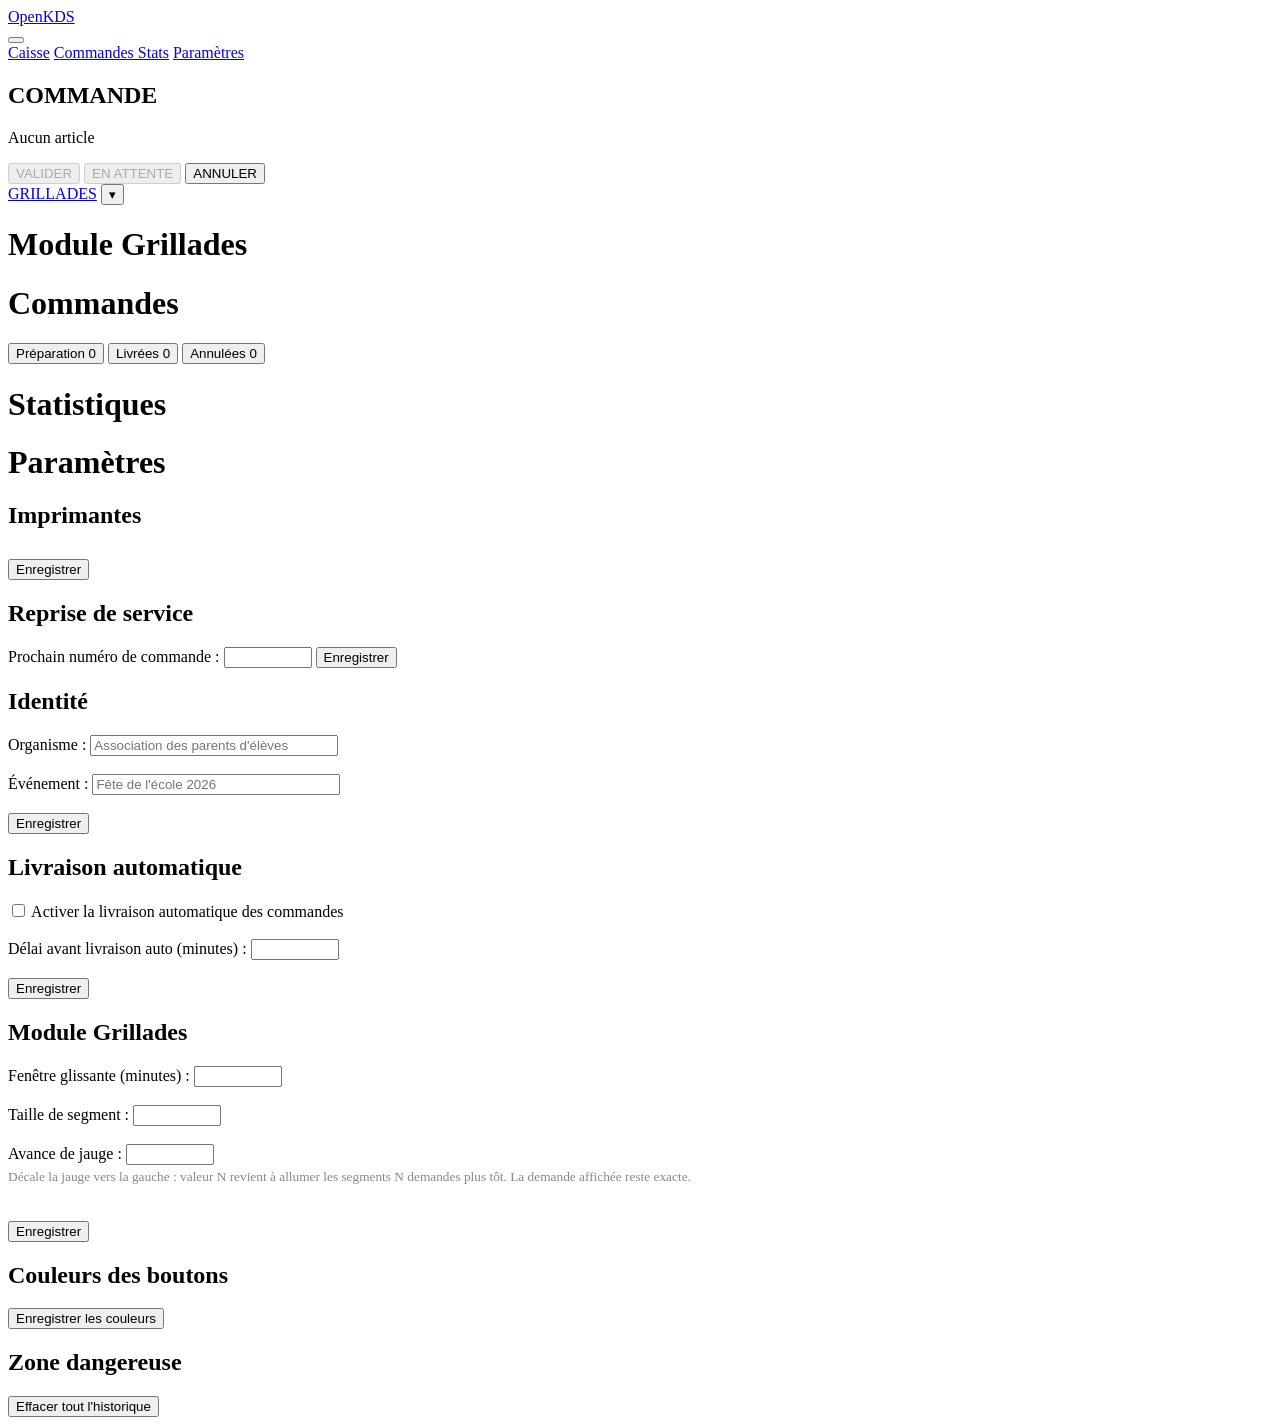
==== openkds/frontend/index.html @ 0540af08 "fix(ux): tablet burger, cashier nav entry, grill widget glue + accordion 1. Burger menu invisible on" ====
<!DOCTYPE html>
<html lang="fr">
<head>
  <meta charset="UTF-8">
  <meta name="viewport" content="width=device-width, initial-scale=1.0, user-scalable=no">
  <title>OpenKDS</title>
  <link rel="icon" type="image/svg+xml" href="/static/favicon.svg">
  <link rel="icon" type="image/png" sizes="96x96" href="/static/favicon-96x96.png">
  <link rel="icon" type="image/x-icon" href="/static/favicon.ico">
  <link rel="apple-touch-icon" href="/static/apple-touch-icon.png">
  <link rel="manifest" href="/static/site.webmanifest">
  <meta name="theme-color" content="#1a1a2e">
  <link rel="stylesheet" href="/static/style.css">
</head>
<body>

<!-- ═══════════════════════════════ GLOBAL NAVBAR ════════════════════════════ -->
<nav class="navbar" id="navbar">
  <div class="navbar-left">
    <span id="ws-indicator" class="ws-dot disconnected" title="WebSocket"></span>
    <a href="/" class="navbar-brand" data-link>OpenKDS</a>
    <span id="event-name" class="event-name"></span>
  </div>
  <button id="nav-burger" class="nav-burger" aria-label="Menu" onclick="toggleMenu()">
    <span></span><span></span><span></span>
  </button>
  <div class="navbar-right" id="navbar-right">
    <a href="/" class="nav-btn" data-link>Caisse</a>
    <a href="/orders" class="nav-btn" data-link>
      Commandes <span id="cmd-nav-badge" class="nav-badge" style="display:none">0</span>
    </a>
    <a href="/stats" class="nav-btn" data-link>Stats</a>
    <a href="/settings" class="nav-btn" data-link>Paramètres</a>
  </div>
</nav>

<!-- Saved draft banner — only visible when a draft exists in localStorage -->
<div id="draft-banner" class="draft-banner" style="display:none">
  <span><strong>1 commande en attente</strong> <span id="draft-banner-summary"></span></span>
  <div>
    <button class="btn-resume" onclick="resumeDraft()">Reprendre</button>
    <button class="btn-discard" onclick="discardDraft()">Supprimer</button>
  </div>
</div>

<!-- ═══════════════════════════════ CASHIER (/) ═══════════════════════════════ -->
<div id="screen-cashier" class="screen active">
  <div class="main-layout">

    <!-- Menu buttons -->
    <div class="menu-panel" id="menu-panel">
      <!-- Populated by JS -->
    </div>

    <!-- Order summary + actions + grill widget -->
    <div class="right-panel">
      <div class="order-summary">
        <h2 class="summary-title">COMMANDE</h2>
        <div id="order-lines" class="order-lines">
          <p class="empty-msg">Aucun article</p>
        </div>
        <div class="summary-sep"></div>
      </div>

      <div class="action-buttons">
        <button id="btn-validate" class="btn-validate" onclick="submitOrder()" disabled>
          VALIDER
        </button>
        <button id="btn-hold" class="btn-hold" onclick="holdOrder()" disabled>
          EN ATTENTE
        </button>
        <button class="btn-cancel" onclick="confirmCancel()">
          ANNULER
        </button>
      </div>

      <div class="grill-widget" id="grill-widget">
        <div class="grill-widget-header">
          <a href="/grill" class="grill-widget-title" data-link>GRILLADES</a>
          <button class="grill-widget-toggle" aria-label="Replier / déplier"
                  aria-expanded="true" onclick="toggleGrillWidget()">
            <span class="chevron">▾</span>
          </button>
        </div>
        <div id="grill-widget-content">
          <!-- Populated by JS -->
        </div>
      </div>
    </div>

  </div>
</div>

<!-- ═══════════════════════════════ GRILL (/grill) ═══════════════════════════ -->
<div id="screen-grill" class="screen">
  <div class="screen-header">
    <h1>Module Grillades</h1>
  </div>
  <div id="grill-content" class="grill-full">
    <!-- Populated by JS -->
  </div>
</div>

<!-- ═══════════════════════════════ ORDERS (/orders) ═════════════════════════ -->
<div id="screen-orders" class="screen">
  <div class="screen-header">
    <h1>Commandes</h1>
  </div>
  <div class="cmd-tabs">
    <button class="cmd-tab active" data-tab="en_preparation" onclick="showCommandesTab('en_preparation')">
      Préparation <span id="cmd-tab-en_preparation-count" class="tab-badge">0</span>
    </button>
    <button class="cmd-tab" data-tab="livre" onclick="showCommandesTab('livre')">
      Livrées <span id="cmd-tab-livre-count" class="tab-badge">0</span>
    </button>
    <button class="cmd-tab" data-tab="annule" onclick="showCommandesTab('annule')">
      Annulées <span id="cmd-tab-annule-count" class="tab-badge">0</span>
    </button>
  </div>
  <div id="commandes-list" class="commandes-list">
    <!-- Populated by JS -->
  </div>
</div>

<!-- ═══════════════════════════════ STATS (/stats) ═══════════════════════════ -->
<div id="screen-stats" class="screen">
  <div class="screen-header">
    <h1>Statistiques</h1>
  </div>
  <div id="stats-content" class="stats-content">
    <!-- Populated by JS -->
  </div>
</div>

<!-- ═══════════════════════════════ SETTINGS (/settings) ════════════════════ -->
<div id="screen-settings" class="screen">
  <div class="screen-header">
    <h1>Paramètres</h1>
  </div>
  <div id="settings-content" class="settings-content">

    <!-- Printers -->
    <section class="settings-section">
      <h2>Imprimantes</h2>
      <div id="printer-settings-list" class="printer-status-grid">
        <!-- Populated by JS from /api/printers -->
      </div>
      <button onclick="savePrinterDevices()" class="btn-save" style="margin-top:10px">Enregistrer</button>
    </section>

    <!-- Reprise -->
    <section class="settings-section">
      <h2>Reprise de service</h2>
      <label>
        Prochain numéro de commande :
        <input type="number" id="input-next-order" min="1" class="input-field" style="width:80px">
      </label>
      <button onclick="saveNextOrder()" class="btn-save">Enregistrer</button>
    </section>

    <!-- Identité -->
    <section class="settings-section">
      <h2>Identité</h2>
      <label>
        Organisme :
        <input type="text" id="input-org-name" class="input-field" style="width:240px" placeholder="Association des parents d'élèves">
      </label>
      <br><br>
      <label>
        Événement :
        <input type="text" id="input-event-name" class="input-field" style="width:240px" placeholder="Fête de l'école 2026">
      </label>
      <br><br>
      <button onclick="saveIdentity()" class="btn-save">Enregistrer</button>
    </section>

    <!-- Auto-delivery -->
    <section class="settings-section">
      <h2>Livraison automatique</h2>
      <label class="checkbox-label">
        <input type="checkbox" id="input-auto-delivery-enabled">
        Activer la livraison automatique des commandes
      </label>
      <br><br>
      <label>
        Délai avant livraison auto (minutes) :
        <input type="number" id="input-auto-delivery-minutes" min="0.5" step="0.5" class="input-field" style="width:80px">
      </label>
      <br><br>
      <button onclick="saveAutoDelivery()" class="btn-save">Enregistrer</button>
    </section>

    <!-- Grill params -->
    <section class="settings-section">
      <h2>Module Grillades</h2>
      <label>
        Fenêtre glissante (minutes) :
        <input type="number" id="input-grill-window" min="1" max="120" class="input-field" style="width:80px">
      </label>
      <br><br>
      <label>
        Taille de segment :
        <input type="number" id="input-grill-segment" min="1" max="24" class="input-field" style="width:80px">
      </label>
      <br><br>
      <label>
        Avance de jauge :
        <input type="number" id="input-grill-threshold" min="0" max="50" class="input-field" style="width:80px">
        <small style="display:block;color:#888;margin-top:4px">
          Décale la jauge vers la gauche : valeur N revient à allumer les segments N demandes plus tôt.
          La demande affichée reste exacte.
        </small>
      </label>
      <br><br>
      <button onclick="saveGrillParams()" class="btn-save">Enregistrer</button>
    </section>

    <!-- Button colors -->
    <section class="settings-section">
      <h2>Couleurs des boutons</h2>
      <div id="color-pickers" class="color-pickers">
        <!-- Populated by JS -->
      </div>
      <button onclick="saveColors()" class="btn-save">Enregistrer les couleurs</button>
    </section>

    <!-- Reset -->
    <section class="settings-section settings-danger">
      <h2>Zone dangereuse</h2>
      <div id="warning-service" class="warning-banner" style="display:none">
        ⚠️ Modification en cours de service
      </div>
      <button onclick="confirmReset()" class="btn-reset">Effacer tout l'historique</button>
    </section>

  </div>
</div>

<!-- ════════════════════════════ MODALS ════════════════════════════════════ -->
<div id="modal-overlay" class="modal-overlay" style="display:none">

  <div id="modal-cancel" class="modal" style="display:none">
    <p>Effacer la commande en cours ?</p>
    <div class="modal-actions">
      <button onclick="cancelOrder()" class="btn-danger">Effacer</button>
      <button onclick="closeModal()" class="btn-secondary">Non</button>
    </div>
  </div>

  <div id="modal-cancel-order" class="modal" style="display:none">
    <p>Annuler la commande <strong id="modal-cancel-order-number">#000</strong> ?</p>
    <p style="color:#888;font-size:.9rem">L'annulation est irréversible.</p>
    <div class="modal-actions">
      <button id="modal-cancel-order-confirm" class="btn-danger">Confirmer l'annulation</button>
      <button onclick="closeModal()" class="btn-secondary">Non</button>
    </div>
  </div>

  <div id="modal-reset1" class="modal" style="display:none">
    <p>Effacer tout l'historique et remettre le compteur à 1 ?</p>
    <div class="modal-actions">
      <button onclick="confirmReset2()" class="btn-danger">Confirmer</button>
      <button onclick="closeModal()" class="btn-secondary">Annuler</button>
    </div>
  </div>

  <div id="modal-reset2" class="modal" style="display:none">
    <p><strong>Dernière confirmation.</strong><br>Cette action est irréversible.</p>
    <div class="modal-actions">
      <button onclick="doReset()" class="btn-danger">Tout effacer</button>
      <button onclick="closeModal()" class="btn-secondary">Annuler</button>
    </div>
  </div>

</div>

<!-- Mobile menu backdrop -->
<div id="menu-backdrop" class="menu-backdrop" style="display:none" onclick="toggleMenu()"></div>

<!-- ═══════════════════════════ TOAST ══════════════════════════════════════ -->
<div id="toast" class="toast" style="display:none"></div>

<script src="/static/app.js"></script>
</body>
</html>
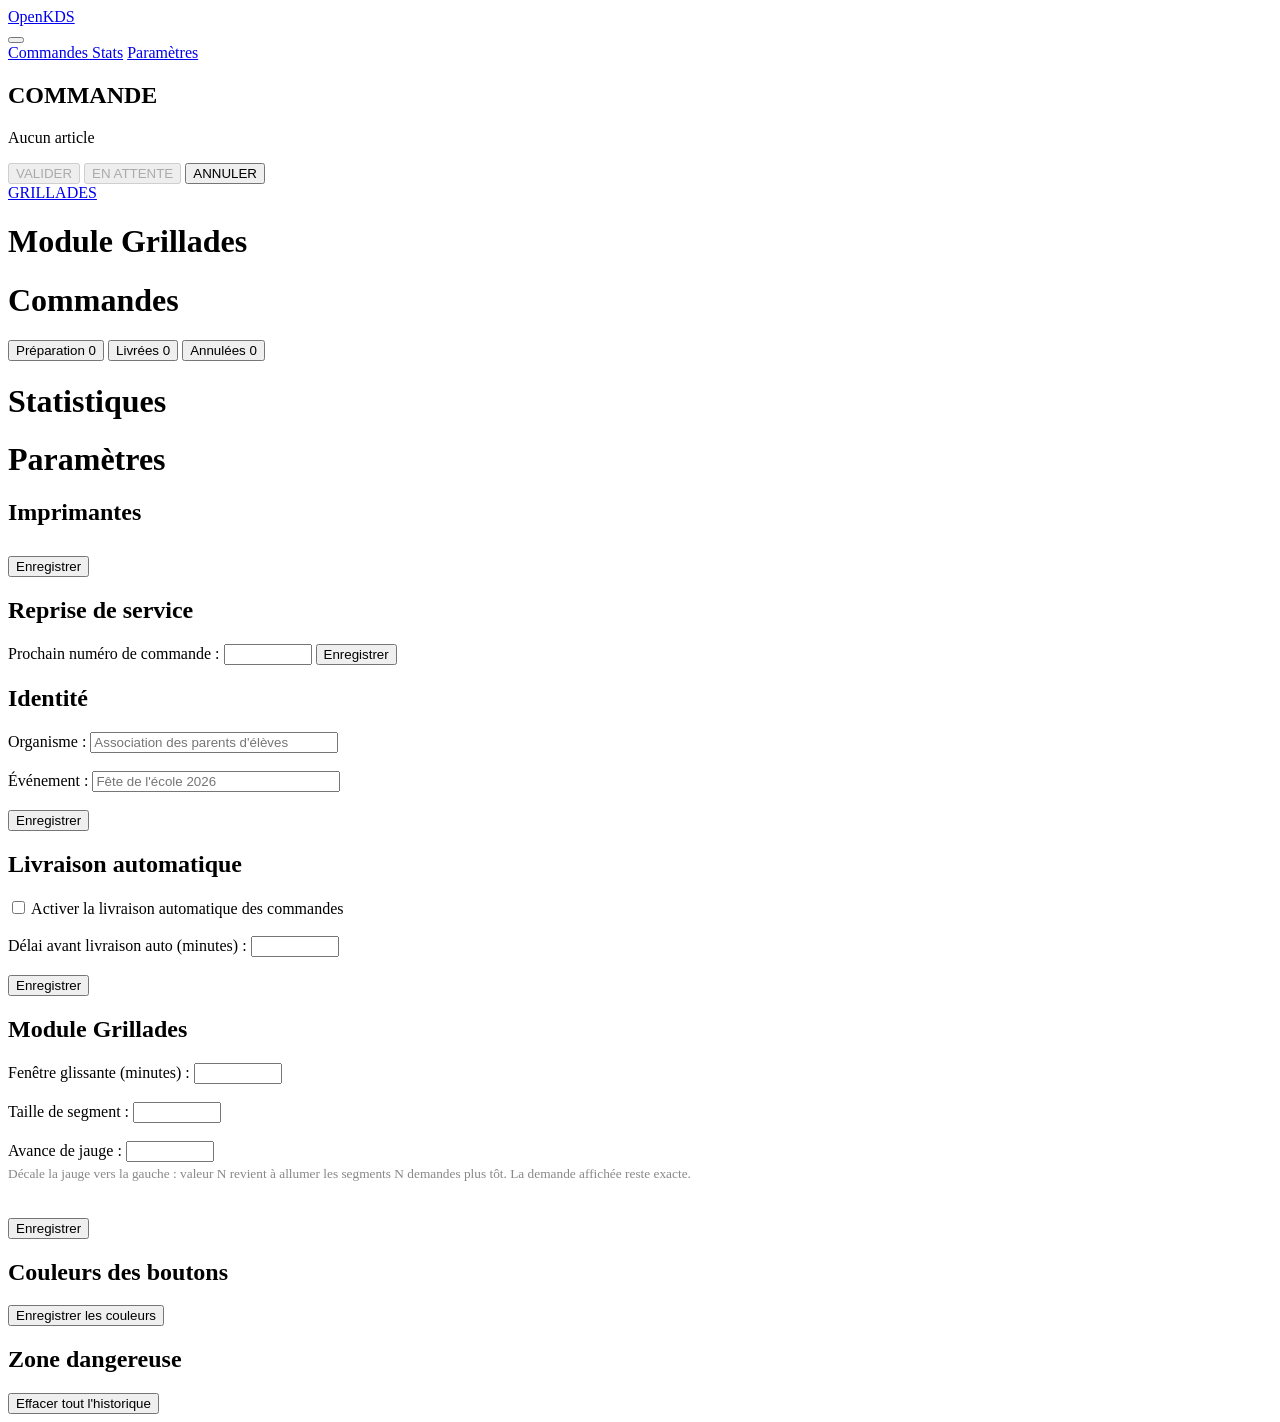
==== commit e9cc3bc0: "Merge pull request #18 from gbwebdev/feat/routing-and-ux feat(ux): path-based nav, progress bar TZ f" ====
--- a/openkds/frontend/index.html
+++ b/openkds/frontend/index.html
@@ -25,7 +25,6 @@
     <span></span><span></span><span></span>
   </button>
   <div class="navbar-right" id="navbar-right">
-    <a href="/" class="nav-btn" data-link>Caisse</a>
     <a href="/orders" class="nav-btn" data-link>
       Commandes <span id="cmd-nav-badge" class="nav-badge" style="display:none">0</span>
     </a>
@@ -74,18 +73,12 @@
         </button>
       </div>
 
-      <div class="grill-widget" id="grill-widget">
-        <div class="grill-widget-header">
-          <a href="/grill" class="grill-widget-title" data-link>GRILLADES</a>
-          <button class="grill-widget-toggle" aria-label="Replier / déplier"
-                  aria-expanded="true" onclick="toggleGrillWidget()">
-            <span class="chevron">▾</span>
-          </button>
-        </div>
+      <a href="/grill" class="grill-widget" id="grill-widget" data-link>
+        <div class="grill-widget-title">GRILLADES</div>
         <div id="grill-widget-content">
           <!-- Populated by JS -->
         </div>
-      </div>
+      </a>
     </div>
 
   </div>
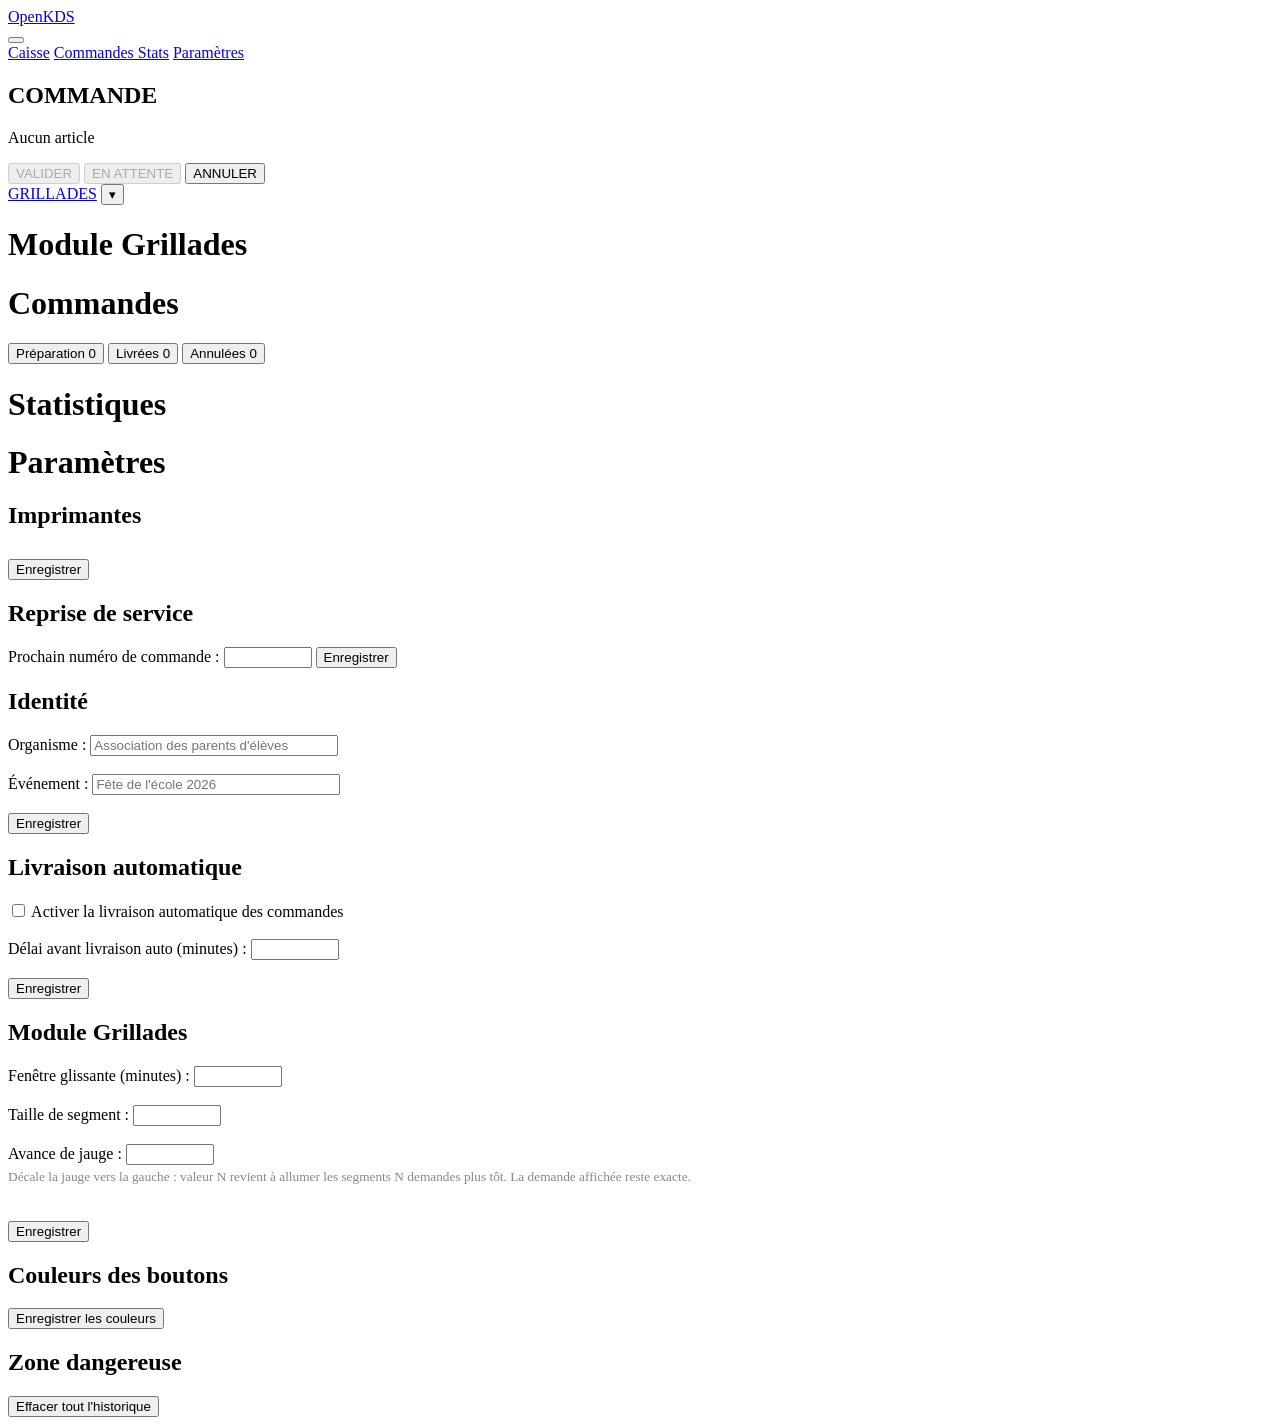
==== commit d0bbc01b: "Merge pull request #23 from gbwebdev/fix/burger-cashier-link-grill-accordion fix(ux): tablet burger," ====
--- a/openkds/frontend/index.html
+++ b/openkds/frontend/index.html
@@ -25,6 +25,7 @@
     <span></span><span></span><span></span>
   </button>
   <div class="navbar-right" id="navbar-right">
+    <a href="/" class="nav-btn" data-link>Caisse</a>
     <a href="/orders" class="nav-btn" data-link>
       Commandes <span id="cmd-nav-badge" class="nav-badge" style="display:none">0</span>
     </a>
@@ -73,12 +74,18 @@
         </button>
       </div>
 
-      <a href="/grill" class="grill-widget" id="grill-widget" data-link>
-        <div class="grill-widget-title">GRILLADES</div>
+      <div class="grill-widget" id="grill-widget">
+        <div class="grill-widget-header">
+          <a href="/grill" class="grill-widget-title" data-link>GRILLADES</a>
+          <button class="grill-widget-toggle" aria-label="Replier / déplier"
+                  aria-expanded="true" onclick="toggleGrillWidget()">
+            <span class="chevron">▾</span>
+          </button>
+        </div>
         <div id="grill-widget-content">
           <!-- Populated by JS -->
         </div>
-      </a>
+      </div>
     </div>
 
   </div>
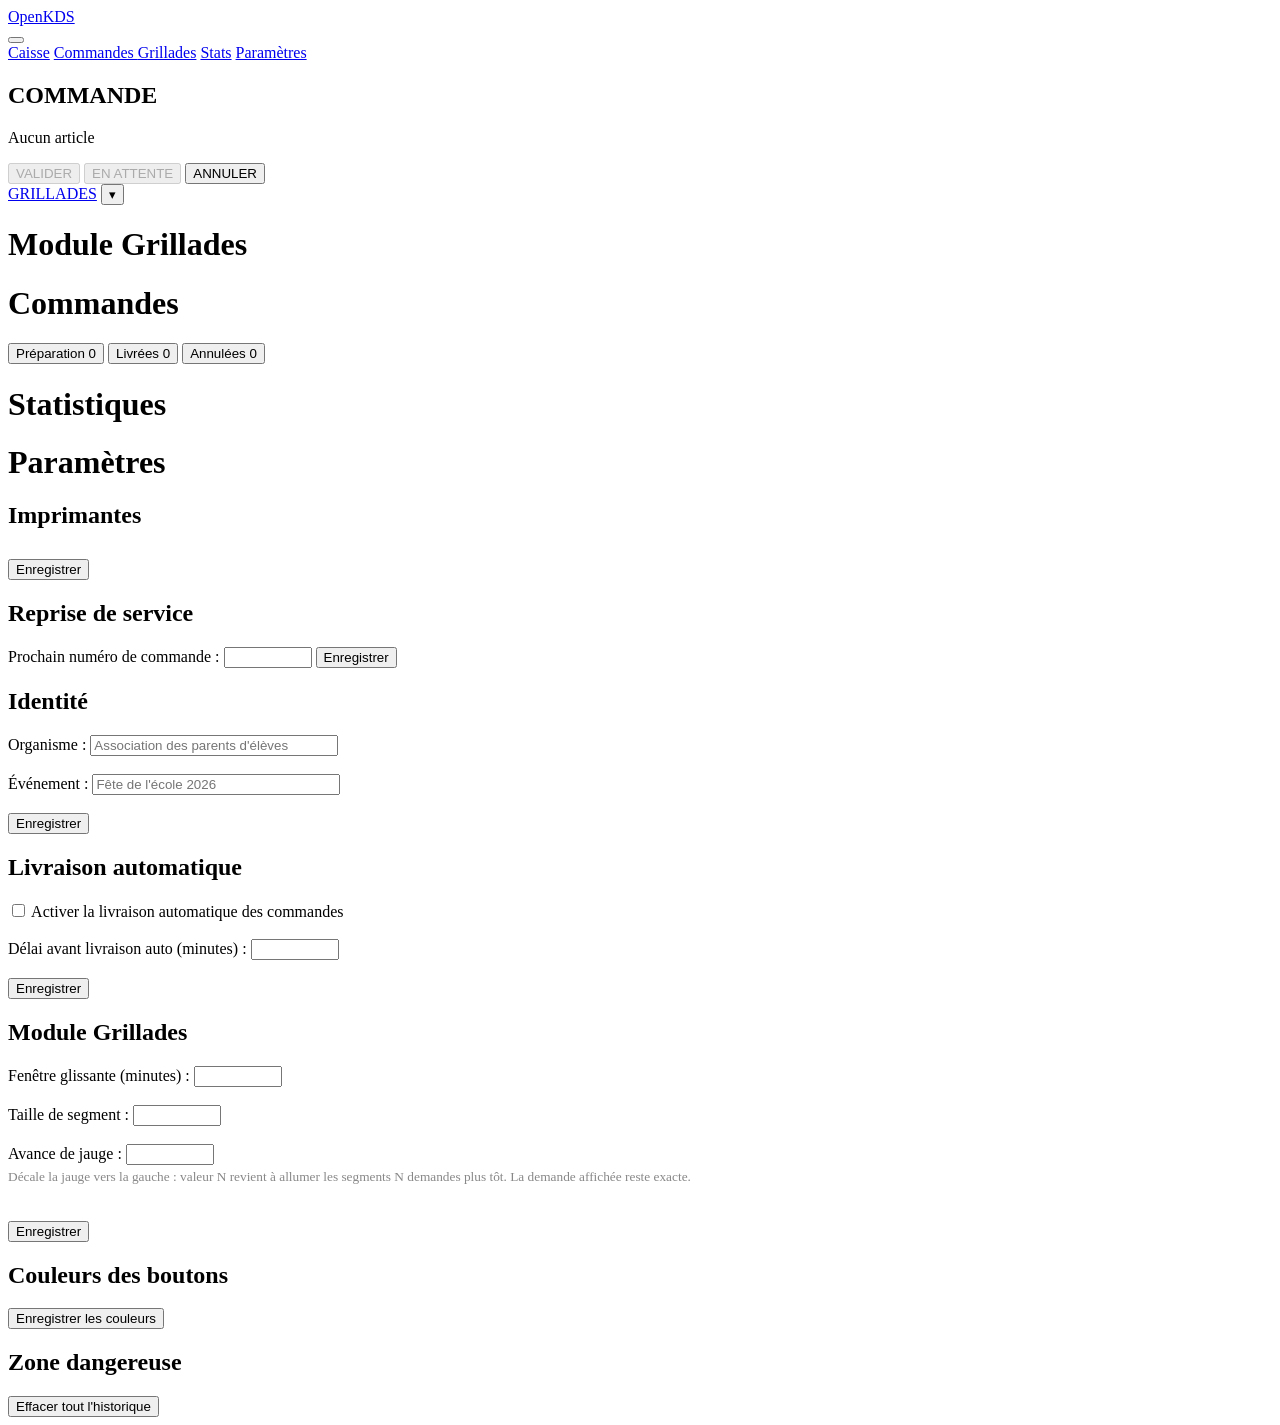
==== commit a1e4ac52: "feat(nav): add Grillades entry to the navbar The /grill page was reachable only via the widget tile " ====
--- a/openkds/frontend/index.html
+++ b/openkds/frontend/index.html
@@ -29,6 +29,7 @@
     <a href="/orders" class="nav-btn" data-link>
       Commandes <span id="cmd-nav-badge" class="nav-badge" style="display:none">0</span>
     </a>
+    <a href="/grill" class="nav-btn" data-link>Grillades</a>
     <a href="/stats" class="nav-btn" data-link>Stats</a>
     <a href="/settings" class="nav-btn" data-link>Paramètres</a>
   </div>
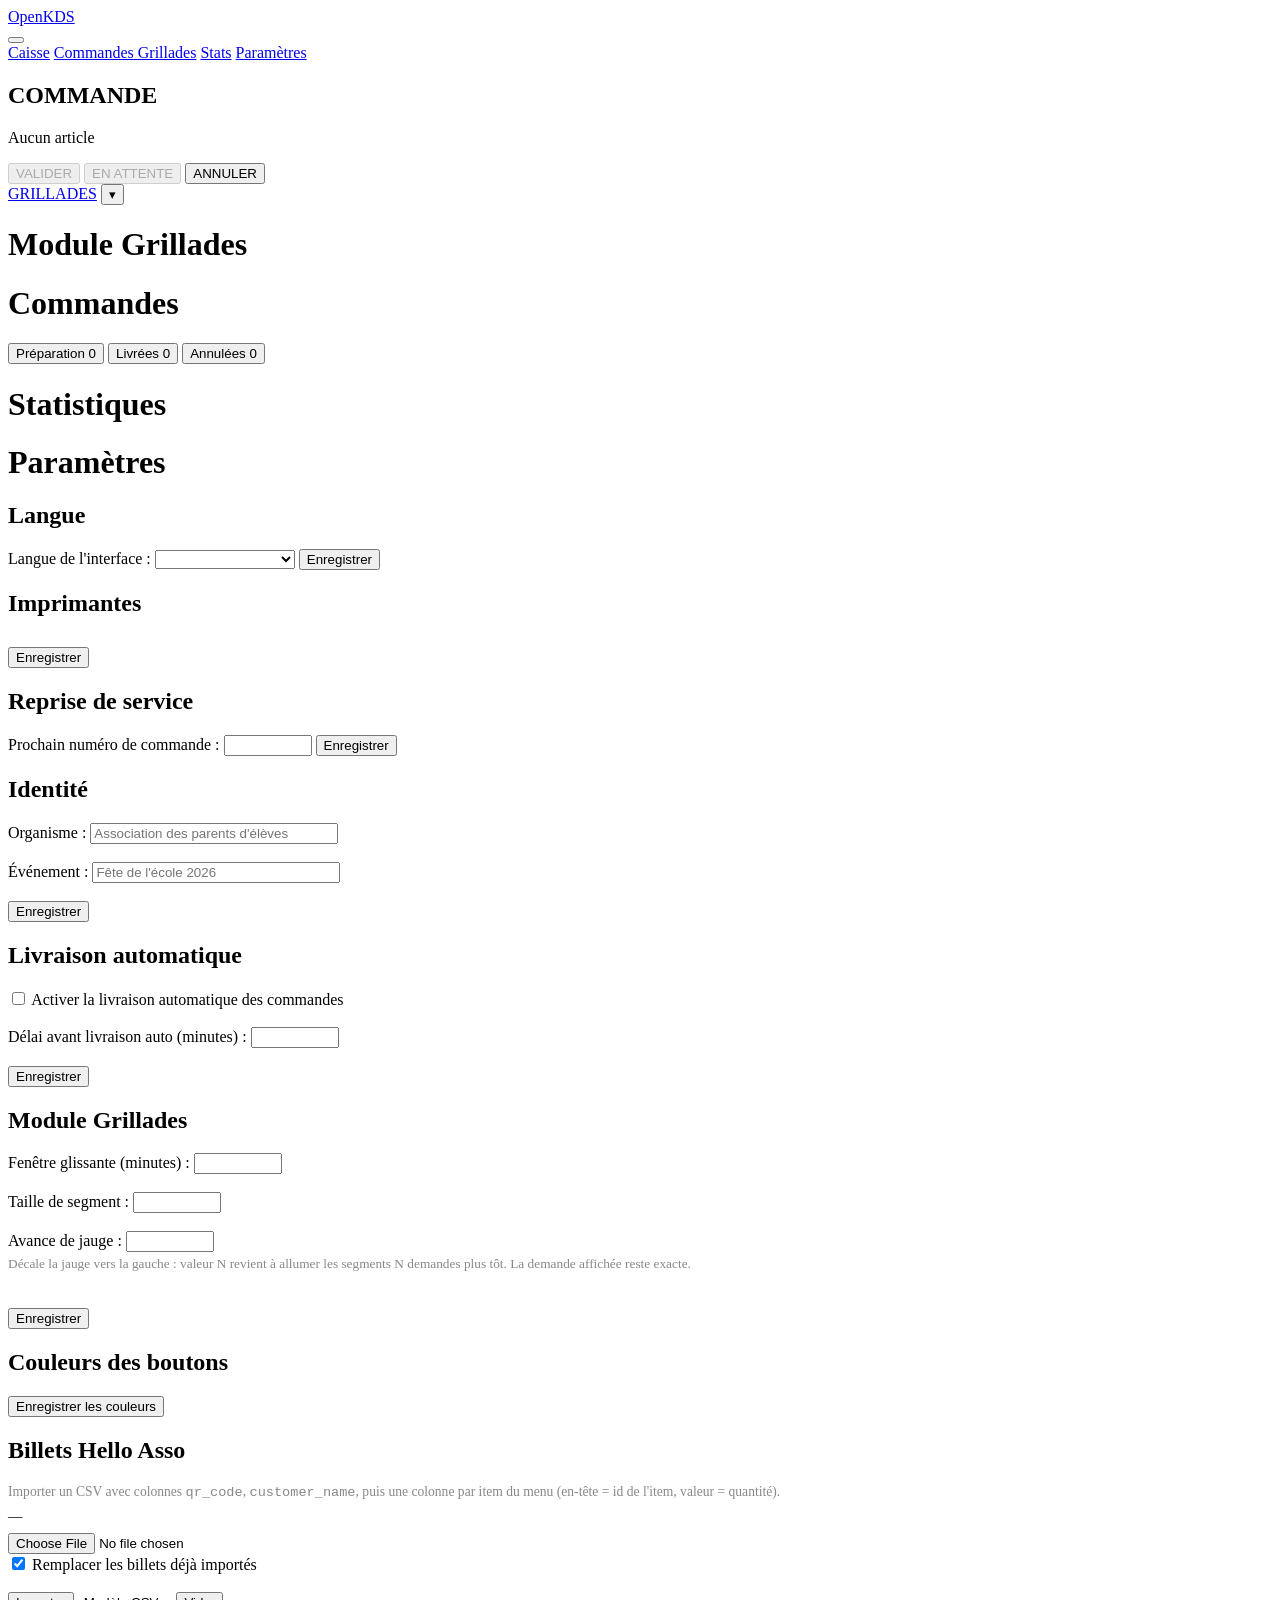
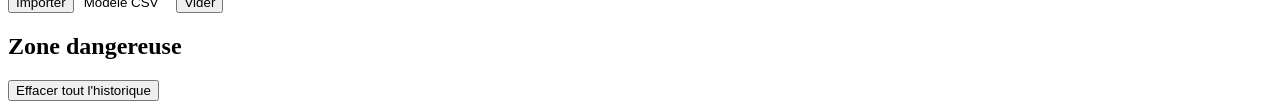
==== commit 89052966: "feat(helloasso): QR scan + CSV import for prepaid tickets Adds a complete flow for Hello Asso prepai" ====
--- a/openkds/frontend/index.html
+++ b/openkds/frontend/index.html
@@ -25,22 +25,22 @@
     <span></span><span></span><span></span>
   </button>
   <div class="navbar-right" id="navbar-right">
-    <a href="/" class="nav-btn" data-link>Caisse</a>
+    <a href="/" class="nav-btn" data-link data-i18n="nav.cashier">Caisse</a>
     <a href="/orders" class="nav-btn" data-link>
-      Commandes <span id="cmd-nav-badge" class="nav-badge" style="display:none">0</span>
+      <span data-i18n="nav.commandes">Commandes</span> <span id="cmd-nav-badge" class="nav-badge" style="display:none">0</span>
     </a>
-    <a href="/grill" class="nav-btn" data-link>Grillades</a>
-    <a href="/stats" class="nav-btn" data-link>Stats</a>
-    <a href="/settings" class="nav-btn" data-link>Paramètres</a>
+    <a href="/grill" class="nav-btn" data-link data-i18n="nav.grill">Grillades</a>
+    <a href="/stats" class="nav-btn" data-link data-i18n="nav.stats">Stats</a>
+    <a href="/settings" class="nav-btn" data-link data-i18n="nav.settings">Paramètres</a>
   </div>
 </nav>
 
 <!-- Saved draft banner — only visible when a draft exists in localStorage -->
 <div id="draft-banner" class="draft-banner" style="display:none">
-  <span><strong>1 commande en attente</strong> <span id="draft-banner-summary"></span></span>
+  <span><strong data-i18n="draft.title">1 commande en attente</strong> <span id="draft-banner-summary"></span></span>
   <div>
-    <button class="btn-resume" onclick="resumeDraft()">Reprendre</button>
-    <button class="btn-discard" onclick="discardDraft()">Supprimer</button>
+    <button class="btn-resume" data-i18n="draft.resume" onclick="resumeDraft()">Reprendre</button>
+    <button class="btn-discard" data-i18n="draft.discard" onclick="discardDraft()">Supprimer</button>
   </div>
 </div>
 
@@ -56,28 +56,37 @@
     <!-- Order summary + actions + grill widget -->
     <div class="right-panel">
       <div class="order-summary">
-        <h2 class="summary-title">COMMANDE</h2>
+        <h2 class="summary-title" data-i18n="order.summary_title">COMMANDE</h2>
         <div id="order-lines" class="order-lines">
-          <p class="empty-msg">Aucun article</p>
+          <p class="empty-msg" data-i18n="order.empty">Aucun article</p>
         </div>
         <div class="summary-sep"></div>
       </div>
 
+      <!-- Hello Asso ticket scanner — hidden when no tickets imported -->
+      <div id="scan-bar" class="scan-bar" style="display:none">
+        <button class="btn-scan" onclick="openScanner()">📷 Scanner un billet Hello Asso</button>
+        <div id="scan-active" class="scan-active" style="display:none">
+          <span>Billet scanné</span>
+          <button onclick="clearScannedTicket()" class="scan-clear" aria-label="Détacher">✕</button>
+        </div>
+      </div>
+
       <div class="action-buttons">
-        <button id="btn-validate" class="btn-validate" onclick="submitOrder()" disabled>
+        <button id="btn-validate" class="btn-validate" data-i18n="order.validate" onclick="submitOrder()" disabled>
           VALIDER
         </button>
-        <button id="btn-hold" class="btn-hold" onclick="holdOrder()" disabled>
+        <button id="btn-hold" class="btn-hold" data-i18n="order.hold" onclick="holdOrder()" disabled>
           EN ATTENTE
         </button>
-        <button class="btn-cancel" onclick="confirmCancel()">
+        <button class="btn-cancel" data-i18n="order.cancel" onclick="confirmCancel()">
           ANNULER
         </button>
       </div>
 
       <div class="grill-widget" id="grill-widget">
         <div class="grill-widget-header">
-          <a href="/grill" class="grill-widget-title" data-link>GRILLADES</a>
+          <a href="/grill" class="grill-widget-title" data-link data-i18n="grill.title">GRILLADES</a>
           <button class="grill-widget-toggle" aria-label="Replier / déplier"
                   aria-expanded="true" onclick="toggleGrillWidget()">
             <span class="chevron">▾</span>
@@ -95,7 +104,7 @@
 <!-- ═══════════════════════════════ GRILL (/grill) ═══════════════════════════ -->
 <div id="screen-grill" class="screen">
   <div class="screen-header">
-    <h1>Module Grillades</h1>
+    <h1 data-i18n="screen.grill">Module Grillades</h1>
   </div>
   <div id="grill-content" class="grill-full">
     <!-- Populated by JS -->
@@ -105,17 +114,20 @@
 <!-- ═══════════════════════════════ ORDERS (/orders) ═════════════════════════ -->
 <div id="screen-orders" class="screen">
   <div class="screen-header">
-    <h1>Commandes</h1>
+    <h1 data-i18n="screen.commandes">Commandes</h1>
   </div>
   <div class="cmd-tabs">
     <button class="cmd-tab active" data-tab="en_preparation" onclick="showCommandesTab('en_preparation')">
-      Préparation <span id="cmd-tab-en_preparation-count" class="tab-badge">0</span>
+      <span data-i18n="commandes.tab.en_preparation">Préparation</span>
+      <span id="cmd-tab-en_preparation-count" class="tab-badge">0</span>
     </button>
     <button class="cmd-tab" data-tab="livre" onclick="showCommandesTab('livre')">
-      Livrées <span id="cmd-tab-livre-count" class="tab-badge">0</span>
+      <span data-i18n="commandes.tab.livre">Livrées</span>
+      <span id="cmd-tab-livre-count" class="tab-badge">0</span>
     </button>
     <button class="cmd-tab" data-tab="annule" onclick="showCommandesTab('annule')">
-      Annulées <span id="cmd-tab-annule-count" class="tab-badge">0</span>
+      <span data-i18n="commandes.tab.annule">Annulées</span>
+      <span id="cmd-tab-annule-count" class="tab-badge">0</span>
     </button>
   </div>
   <div id="commandes-list" class="commandes-list">
@@ -126,7 +138,7 @@
 <!-- ═══════════════════════════════ STATS (/stats) ═══════════════════════════ -->
 <div id="screen-stats" class="screen">
   <div class="screen-header">
-    <h1>Statistiques</h1>
+    <h1 data-i18n="screen.stats">Statistiques</h1>
   </div>
   <div id="stats-content" class="stats-content">
     <!-- Populated by JS -->
@@ -136,102 +148,140 @@
 <!-- ═══════════════════════════════ SETTINGS (/settings) ════════════════════ -->
 <div id="screen-settings" class="screen">
   <div class="screen-header">
-    <h1>Paramètres</h1>
+    <h1 data-i18n="screen.settings">Paramètres</h1>
   </div>
   <div id="settings-content" class="settings-content">
 
+    <!-- Language -->
+    <section class="settings-section">
+      <h2 data-i18n="settings.language">Langue</h2>
+      <label>
+        <span data-i18n="settings.language_label">Langue de l'interface :</span>
+        <select id="input-ui-lang" class="input-field" style="width:140px">
+          <!-- Populated by JS -->
+        </select>
+      </label>
+      <button data-i18n="settings.save" onclick="saveLanguage()" class="btn-save">Enregistrer</button>
+    </section>
+
     <!-- Printers -->
     <section class="settings-section">
-      <h2>Imprimantes</h2>
+      <h2 data-i18n="settings.printers">Imprimantes</h2>
       <div id="printer-settings-list" class="printer-status-grid">
         <!-- Populated by JS from /api/printers -->
       </div>
-      <button onclick="savePrinterDevices()" class="btn-save" style="margin-top:10px">Enregistrer</button>
+      <button data-i18n="settings.save" onclick="savePrinterDevices()" class="btn-save" style="margin-top:10px">Enregistrer</button>
     </section>
 
     <!-- Reprise -->
     <section class="settings-section">
-      <h2>Reprise de service</h2>
-      <label>
-        Prochain numéro de commande :
+      <h2 data-i18n="settings.resume">Reprise de service</h2>
+      <label>
+        <span data-i18n="settings.next_order">Prochain numéro de commande :</span>
         <input type="number" id="input-next-order" min="1" class="input-field" style="width:80px">
       </label>
-      <button onclick="saveNextOrder()" class="btn-save">Enregistrer</button>
+      <button data-i18n="settings.save" onclick="saveNextOrder()" class="btn-save">Enregistrer</button>
     </section>
 
     <!-- Identité -->
     <section class="settings-section">
-      <h2>Identité</h2>
-      <label>
-        Organisme :
-        <input type="text" id="input-org-name" class="input-field" style="width:240px" placeholder="Association des parents d'élèves">
-      </label>
-      <br><br>
-      <label>
-        Événement :
-        <input type="text" id="input-event-name" class="input-field" style="width:240px" placeholder="Fête de l'école 2026">
-      </label>
-      <br><br>
-      <button onclick="saveIdentity()" class="btn-save">Enregistrer</button>
+      <h2 data-i18n="settings.identity">Identité</h2>
+      <label>
+        <span data-i18n="settings.org_name">Organisme :</span>
+        <input type="text" id="input-org-name" class="input-field" style="width:240px"
+               data-i18n-placeholder="settings.org_placeholder"
+               placeholder="Association des parents d'élèves">
+      </label>
+      <br><br>
+      <label>
+        <span data-i18n="settings.event_name">Événement :</span>
+        <input type="text" id="input-event-name" class="input-field" style="width:240px"
+               data-i18n-placeholder="settings.event_placeholder"
+               placeholder="Fête de l'école 2026">
+      </label>
+      <br><br>
+      <button data-i18n="settings.save" onclick="saveIdentity()" class="btn-save">Enregistrer</button>
     </section>
 
     <!-- Auto-delivery -->
     <section class="settings-section">
-      <h2>Livraison automatique</h2>
+      <h2 data-i18n="settings.auto_delivery">Livraison automatique</h2>
       <label class="checkbox-label">
         <input type="checkbox" id="input-auto-delivery-enabled">
-        Activer la livraison automatique des commandes
-      </label>
-      <br><br>
-      <label>
-        Délai avant livraison auto (minutes) :
+        <span data-i18n="settings.auto_delivery_enable">Activer la livraison automatique des commandes</span>
+      </label>
+      <br><br>
+      <label>
+        <span data-i18n="settings.auto_delivery_delay">Délai avant livraison auto (minutes) :</span>
         <input type="number" id="input-auto-delivery-minutes" min="0.5" step="0.5" class="input-field" style="width:80px">
       </label>
       <br><br>
-      <button onclick="saveAutoDelivery()" class="btn-save">Enregistrer</button>
+      <button data-i18n="settings.save" onclick="saveAutoDelivery()" class="btn-save">Enregistrer</button>
     </section>
 
     <!-- Grill params -->
     <section class="settings-section">
-      <h2>Module Grillades</h2>
-      <label>
-        Fenêtre glissante (minutes) :
+      <h2 data-i18n="settings.grill">Module Grillades</h2>
+      <label>
+        <span data-i18n="settings.grill_window">Fenêtre glissante (minutes) :</span>
         <input type="number" id="input-grill-window" min="1" max="120" class="input-field" style="width:80px">
       </label>
       <br><br>
       <label>
-        Taille de segment :
+        <span data-i18n="settings.grill_segment">Taille de segment :</span>
         <input type="number" id="input-grill-segment" min="1" max="24" class="input-field" style="width:80px">
       </label>
       <br><br>
       <label>
-        Avance de jauge :
+        <span data-i18n="settings.grill_threshold">Avance de jauge :</span>
         <input type="number" id="input-grill-threshold" min="0" max="50" class="input-field" style="width:80px">
-        <small style="display:block;color:#888;margin-top:4px">
+        <small data-i18n="settings.grill_threshold_help" style="display:block;color:#888;margin-top:4px">
           Décale la jauge vers la gauche : valeur N revient à allumer les segments N demandes plus tôt.
           La demande affichée reste exacte.
         </small>
       </label>
       <br><br>
-      <button onclick="saveGrillParams()" class="btn-save">Enregistrer</button>
+      <button data-i18n="settings.save" onclick="saveGrillParams()" class="btn-save">Enregistrer</button>
     </section>
 
     <!-- Button colors -->
     <section class="settings-section">
-      <h2>Couleurs des boutons</h2>
+      <h2 data-i18n="settings.colors">Couleurs des boutons</h2>
       <div id="color-pickers" class="color-pickers">
         <!-- Populated by JS -->
       </div>
-      <button onclick="saveColors()" class="btn-save">Enregistrer les couleurs</button>
+      <button data-i18n="settings.colors_save" onclick="saveColors()" class="btn-save">Enregistrer les couleurs</button>
+    </section>
+
+    <!-- Hello Asso prepaid tickets -->
+    <section class="settings-section">
+      <h2>Billets Hello Asso</h2>
+      <p style="color:#888;font-size:.85rem;margin-bottom:8px">
+        Importer un CSV avec colonnes <code>qr_code</code>, <code>customer_name</code>,
+        puis une colonne par item du menu (en-tête = id de l'item, valeur = quantité).
+      </p>
+      <div id="helloasso-summary" style="margin-bottom:8px;font-size:.9rem">—</div>
+      <label class="file-row">
+        <input type="file" id="input-helloasso-csv" accept=".csv,text/csv">
+      </label>
+      <br>
+      <label class="checkbox-label" style="margin-top:6px">
+        <input type="checkbox" id="input-helloasso-replace" checked>
+        Remplacer les billets déjà importés
+      </label>
+      <br><br>
+      <button onclick="importHelloasso()" class="btn-save">Importer</button>
+      <button onclick="downloadHelloassoTemplate()" class="btn-save" style="background:transparent;color:var(--text);border:1px solid var(--border)">Modèle CSV</button>
+      <button onclick="confirmClearHelloasso()" class="btn-reset" style="margin-left:8px">Vider</button>
     </section>
 
     <!-- Reset -->
     <section class="settings-section settings-danger">
-      <h2>Zone dangereuse</h2>
-      <div id="warning-service" class="warning-banner" style="display:none">
+      <h2 data-i18n="settings.danger">Zone dangereuse</h2>
+      <div id="warning-service" class="warning-banner" data-i18n="settings.warn_service" style="display:none">
         ⚠️ Modification en cours de service
       </div>
-      <button onclick="confirmReset()" class="btn-reset">Effacer tout l'historique</button>
+      <button data-i18n="settings.reset_all" onclick="confirmReset()" class="btn-reset">Effacer tout l'historique</button>
     </section>
 
   </div>
@@ -241,35 +291,75 @@
 <div id="modal-overlay" class="modal-overlay" style="display:none">
 
   <div id="modal-cancel" class="modal" style="display:none">
-    <p>Effacer la commande en cours ?</p>
-    <div class="modal-actions">
-      <button onclick="cancelOrder()" class="btn-danger">Effacer</button>
-      <button onclick="closeModal()" class="btn-secondary">Non</button>
+    <p data-i18n="modal.cancel_draft">Effacer la commande en cours ?</p>
+    <div class="modal-actions">
+      <button data-i18n="modal.cancel_draft_yes" onclick="cancelOrder()" class="btn-danger">Effacer</button>
+      <button data-i18n="modal.no" onclick="closeModal()" class="btn-secondary">Non</button>
     </div>
   </div>
 
   <div id="modal-cancel-order" class="modal" style="display:none">
-    <p>Annuler la commande <strong id="modal-cancel-order-number">#000</strong> ?</p>
-    <p style="color:#888;font-size:.9rem">L'annulation est irréversible.</p>
-    <div class="modal-actions">
-      <button id="modal-cancel-order-confirm" class="btn-danger">Confirmer l'annulation</button>
-      <button onclick="closeModal()" class="btn-secondary">Non</button>
+    <p id="modal-cancel-order-text">Annuler la commande <strong id="modal-cancel-order-number">#000</strong> ?</p>
+    <p style="color:#888;font-size:.9rem" data-i18n="modal.cancel_order_irreversible">L'annulation est irréversible.</p>
+    <div class="modal-actions">
+      <button id="modal-cancel-order-confirm" data-i18n="modal.cancel_order_confirm" class="btn-danger">Confirmer l'annulation</button>
+      <button data-i18n="modal.no" onclick="closeModal()" class="btn-secondary">Non</button>
+    </div>
+  </div>
+
+  <!-- QR scanner -->
+  <div id="modal-scanner" class="modal modal-wide" style="display:none">
+    <h2 style="margin:0 0 10px;font-size:1.1rem">Scanner un billet</h2>
+    <div id="scanner-stage">
+      <video id="scanner-video" playsinline muted autoplay
+             style="width:100%;border-radius:8px;background:#000;max-height:50vh"></video>
+      <p id="scanner-status" style="color:#888;font-size:.85rem;margin-top:6px">
+        Pointez la caméra sur le QR code.
+      </p>
+    </div>
+    <div id="scanner-manual" style="display:none;margin-top:10px">
+      <p style="color:#888;font-size:.85rem">Caméra indisponible. Saisissez le code manuellement :</p>
+      <input type="text" id="scanner-manual-input" class="input-field" style="width:100%;margin-top:6px"
+             placeholder="187858951:639158372579863733">
+      <button onclick="submitManualScan()" class="btn-save" style="margin-top:8px">Valider</button>
+    </div>
+    <div class="modal-actions" style="margin-top:12px">
+      <button onclick="closeScanner()" class="btn-secondary">Annuler</button>
+    </div>
+  </div>
+
+  <!-- Ticket lookup result -->
+  <div id="modal-ticket" class="modal" style="display:none">
+    <h2 style="margin:0 0 10px;font-size:1.1rem" id="modal-ticket-title">Billet</h2>
+    <div id="modal-ticket-body" style="font-size:.95rem"></div>
+    <div class="modal-actions" style="margin-top:12px">
+      <button id="modal-ticket-confirm" class="btn-validate" style="padding:10px 18px">Utiliser</button>
+      <button onclick="closeModal()" class="btn-secondary">Annuler</button>
+    </div>
+  </div>
+
+  <div id="modal-clear-helloasso" class="modal" style="display:none">
+    <p>Supprimer tous les billets Hello Asso importés ?</p>
+    <div class="modal-actions">
+      <button onclick="clearHelloasso()" class="btn-danger">Supprimer</button>
+      <button onclick="closeModal()" class="btn-secondary">Annuler</button>
     </div>
   </div>
 
   <div id="modal-reset1" class="modal" style="display:none">
-    <p>Effacer tout l'historique et remettre le compteur à 1 ?</p>
-    <div class="modal-actions">
-      <button onclick="confirmReset2()" class="btn-danger">Confirmer</button>
-      <button onclick="closeModal()" class="btn-secondary">Annuler</button>
+    <p data-i18n="modal.reset_q">Effacer tout l'historique et remettre le compteur à 1 ?</p>
+    <div class="modal-actions">
+      <button data-i18n="modal.reset_confirm" onclick="confirmReset2()" class="btn-danger">Confirmer</button>
+      <button data-i18n="modal.cancel" onclick="closeModal()" class="btn-secondary">Annuler</button>
     </div>
   </div>
 
   <div id="modal-reset2" class="modal" style="display:none">
-    <p><strong>Dernière confirmation.</strong><br>Cette action est irréversible.</p>
-    <div class="modal-actions">
-      <button onclick="doReset()" class="btn-danger">Tout effacer</button>
-      <button onclick="closeModal()" class="btn-secondary">Annuler</button>
+    <p><strong data-i18n="modal.reset_last">Dernière confirmation.</strong><br>
+       <span data-i18n="modal.reset_irreversible">Cette action est irréversible.</span></p>
+    <div class="modal-actions">
+      <button data-i18n="modal.reset_all_confirm" onclick="doReset()" class="btn-danger">Tout effacer</button>
+      <button data-i18n="modal.cancel" onclick="closeModal()" class="btn-secondary">Annuler</button>
     </div>
   </div>
 
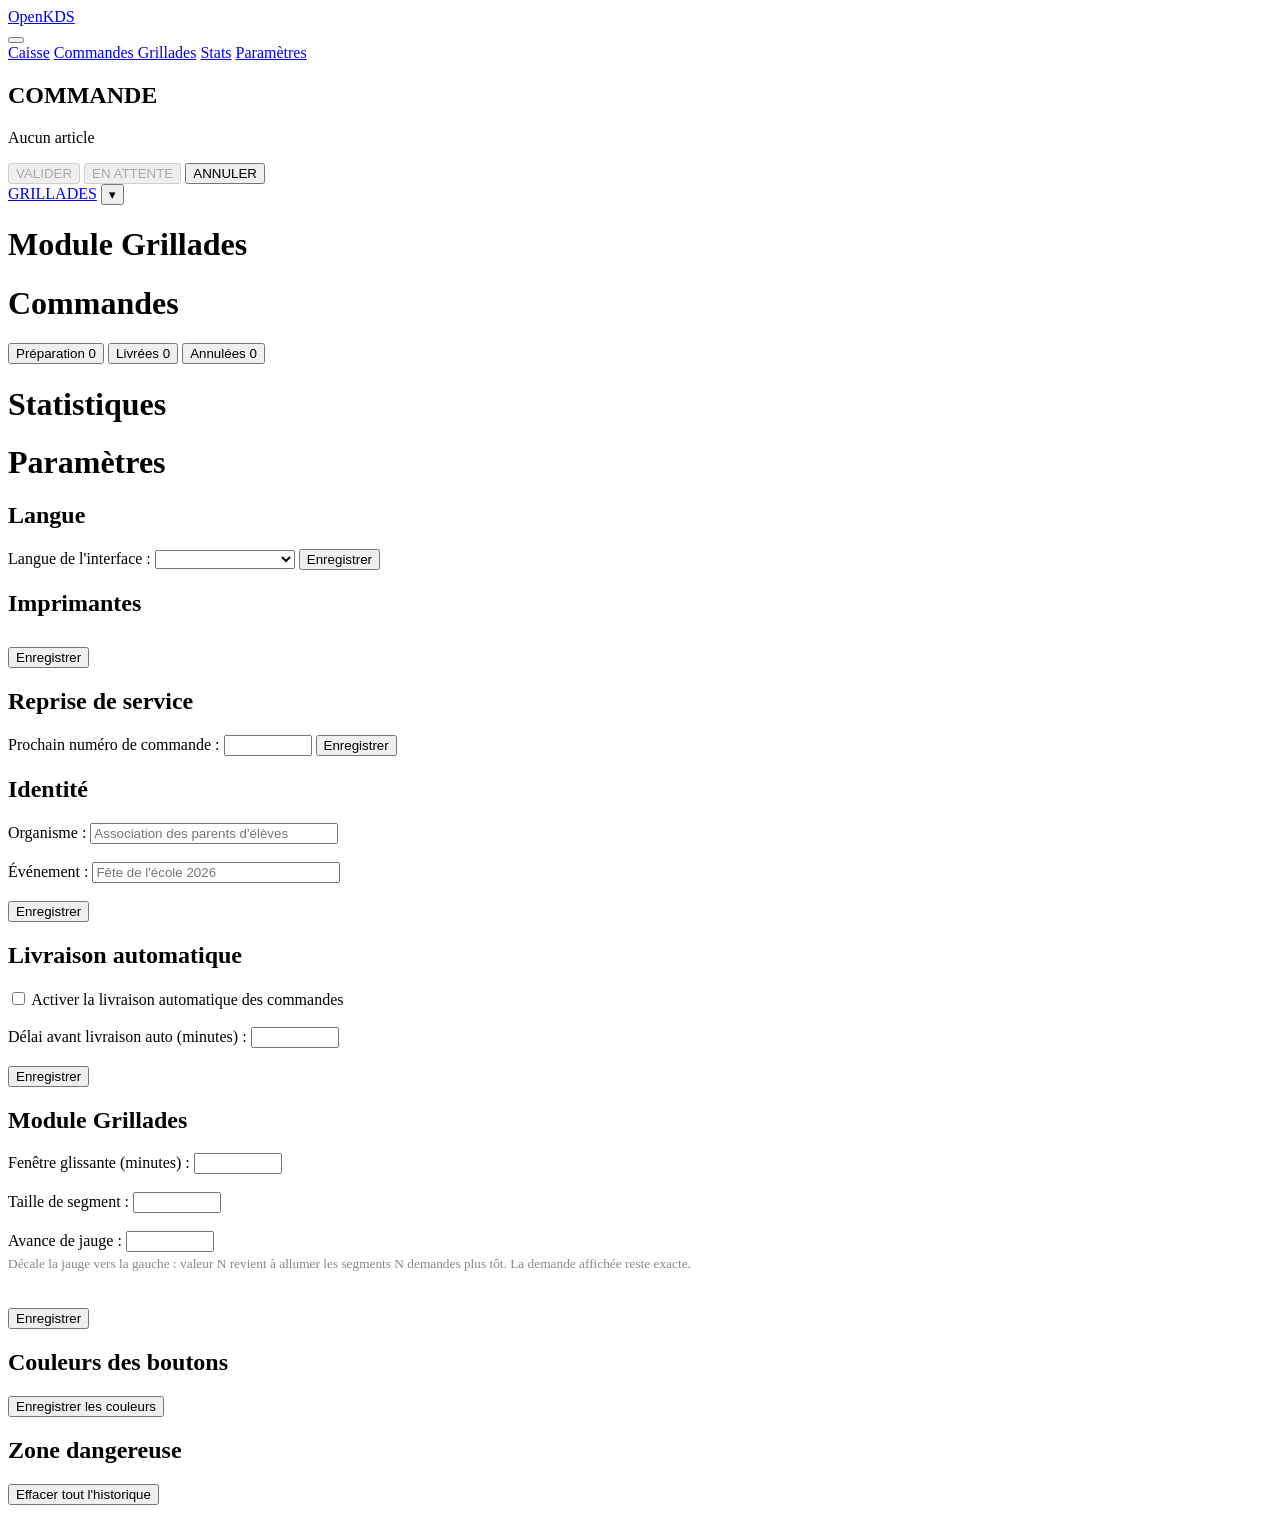
==== commit 4ae2267b: "Merge pull request #17 from gbwebdev/feat/i18n feat(i18n): bilingual UI (FR/EN) with runtime languag" ====
--- a/openkds/frontend/index.html
+++ b/openkds/frontend/index.html
@@ -63,15 +63,6 @@
         <div class="summary-sep"></div>
       </div>
 
-      <!-- Hello Asso ticket scanner — hidden when no tickets imported -->
-      <div id="scan-bar" class="scan-bar" style="display:none">
-        <button class="btn-scan" onclick="openScanner()">📷 Scanner un billet Hello Asso</button>
-        <div id="scan-active" class="scan-active" style="display:none">
-          <span>Billet scanné</span>
-          <button onclick="clearScannedTicket()" class="scan-clear" aria-label="Détacher">✕</button>
-        </div>
-      </div>
-
       <div class="action-buttons">
         <button id="btn-validate" class="btn-validate" data-i18n="order.validate" onclick="submitOrder()" disabled>
           VALIDER
@@ -253,28 +244,6 @@
       <button data-i18n="settings.colors_save" onclick="saveColors()" class="btn-save">Enregistrer les couleurs</button>
     </section>
 
-    <!-- Hello Asso prepaid tickets -->
-    <section class="settings-section">
-      <h2>Billets Hello Asso</h2>
-      <p style="color:#888;font-size:.85rem;margin-bottom:8px">
-        Importer un CSV avec colonnes <code>qr_code</code>, <code>customer_name</code>,
-        puis une colonne par item du menu (en-tête = id de l'item, valeur = quantité).
-      </p>
-      <div id="helloasso-summary" style="margin-bottom:8px;font-size:.9rem">—</div>
-      <label class="file-row">
-        <input type="file" id="input-helloasso-csv" accept=".csv,text/csv">
-      </label>
-      <br>
-      <label class="checkbox-label" style="margin-top:6px">
-        <input type="checkbox" id="input-helloasso-replace" checked>
-        Remplacer les billets déjà importés
-      </label>
-      <br><br>
-      <button onclick="importHelloasso()" class="btn-save">Importer</button>
-      <button onclick="downloadHelloassoTemplate()" class="btn-save" style="background:transparent;color:var(--text);border:1px solid var(--border)">Modèle CSV</button>
-      <button onclick="confirmClearHelloasso()" class="btn-reset" style="margin-left:8px">Vider</button>
-    </section>
-
     <!-- Reset -->
     <section class="settings-section settings-danger">
       <h2 data-i18n="settings.danger">Zone dangereuse</h2>
@@ -307,45 +276,6 @@
     </div>
   </div>
 
-  <!-- QR scanner -->
-  <div id="modal-scanner" class="modal modal-wide" style="display:none">
-    <h2 style="margin:0 0 10px;font-size:1.1rem">Scanner un billet</h2>
-    <div id="scanner-stage">
-      <video id="scanner-video" playsinline muted autoplay
-             style="width:100%;border-radius:8px;background:#000;max-height:50vh"></video>
-      <p id="scanner-status" style="color:#888;font-size:.85rem;margin-top:6px">
-        Pointez la caméra sur le QR code.
-      </p>
-    </div>
-    <div id="scanner-manual" style="display:none;margin-top:10px">
-      <p style="color:#888;font-size:.85rem">Caméra indisponible. Saisissez le code manuellement :</p>
-      <input type="text" id="scanner-manual-input" class="input-field" style="width:100%;margin-top:6px"
-             placeholder="187858951:639158372579863733">
-      <button onclick="submitManualScan()" class="btn-save" style="margin-top:8px">Valider</button>
-    </div>
-    <div class="modal-actions" style="margin-top:12px">
-      <button onclick="closeScanner()" class="btn-secondary">Annuler</button>
-    </div>
-  </div>
-
-  <!-- Ticket lookup result -->
-  <div id="modal-ticket" class="modal" style="display:none">
-    <h2 style="margin:0 0 10px;font-size:1.1rem" id="modal-ticket-title">Billet</h2>
-    <div id="modal-ticket-body" style="font-size:.95rem"></div>
-    <div class="modal-actions" style="margin-top:12px">
-      <button id="modal-ticket-confirm" class="btn-validate" style="padding:10px 18px">Utiliser</button>
-      <button onclick="closeModal()" class="btn-secondary">Annuler</button>
-    </div>
-  </div>
-
-  <div id="modal-clear-helloasso" class="modal" style="display:none">
-    <p>Supprimer tous les billets Hello Asso importés ?</p>
-    <div class="modal-actions">
-      <button onclick="clearHelloasso()" class="btn-danger">Supprimer</button>
-      <button onclick="closeModal()" class="btn-secondary">Annuler</button>
-    </div>
-  </div>
-
   <div id="modal-reset1" class="modal" style="display:none">
     <p data-i18n="modal.reset_q">Effacer tout l'historique et remettre le compteur à 1 ?</p>
     <div class="modal-actions">
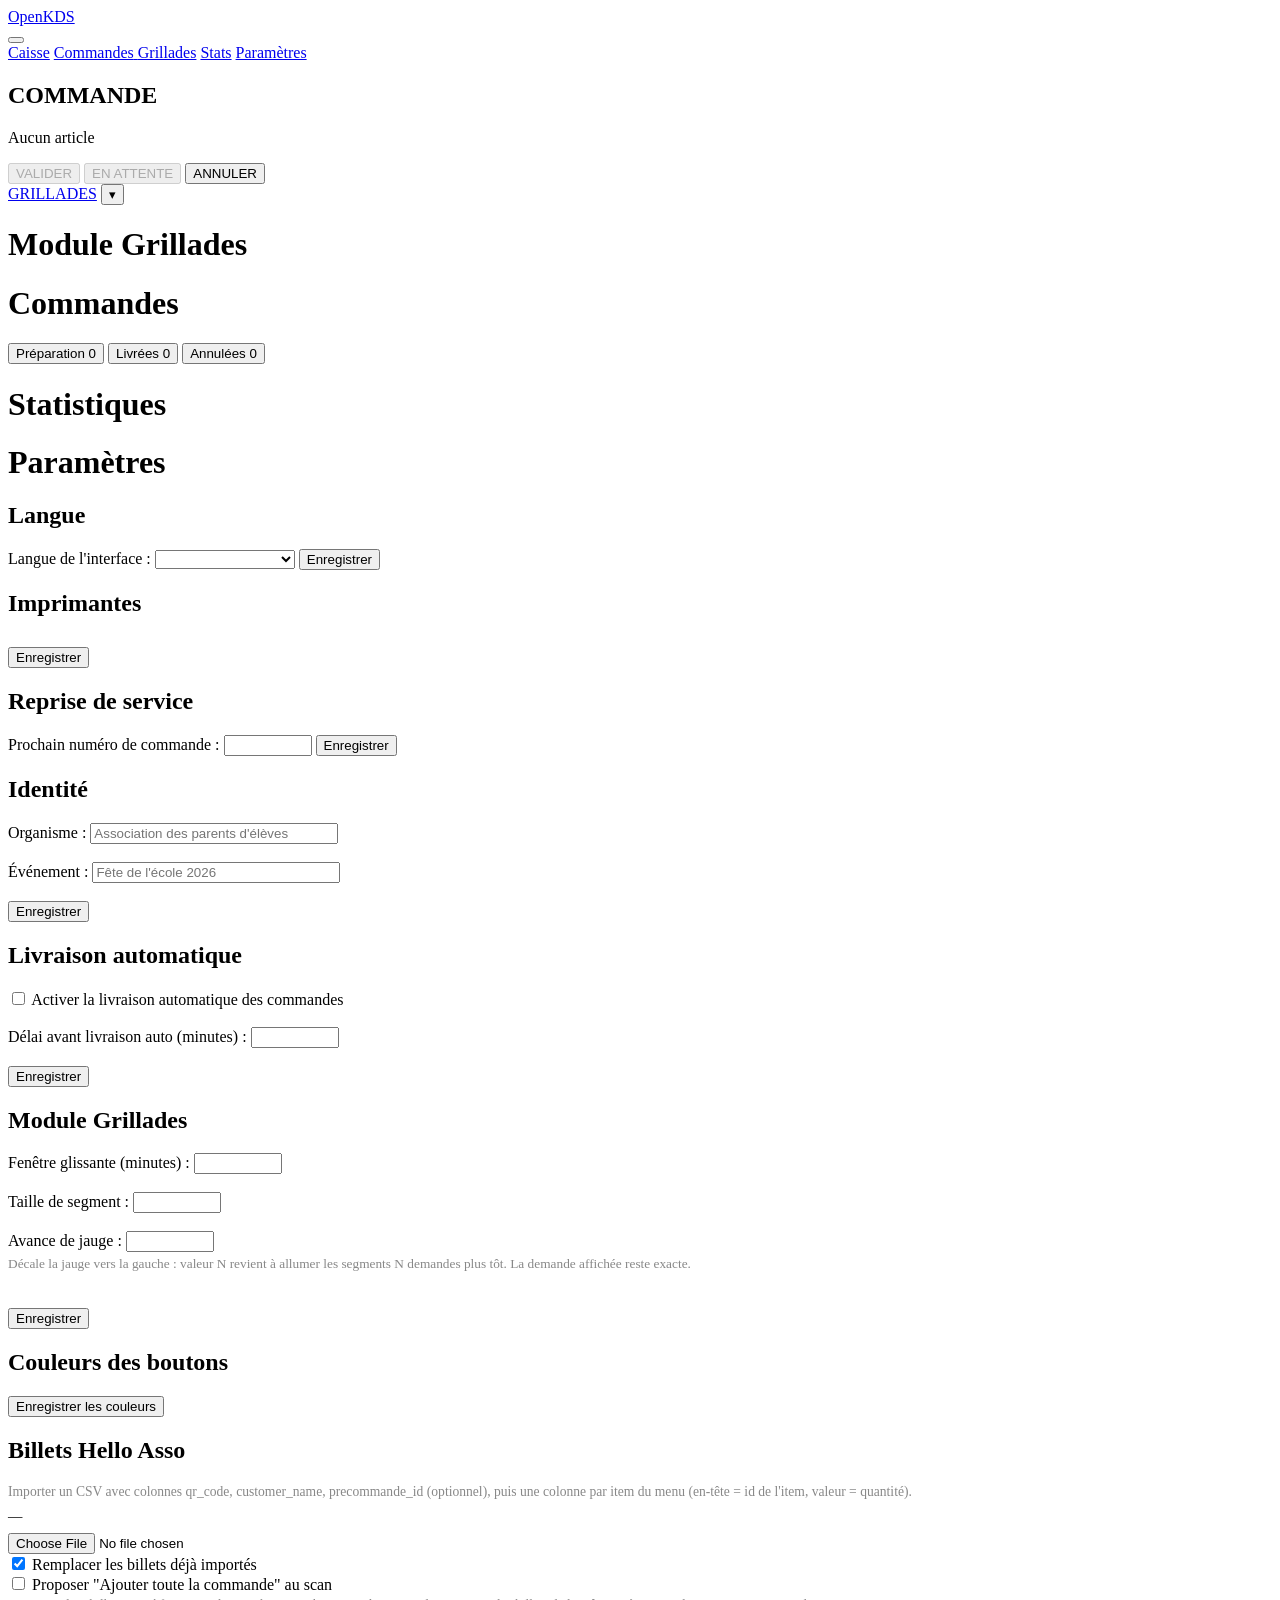
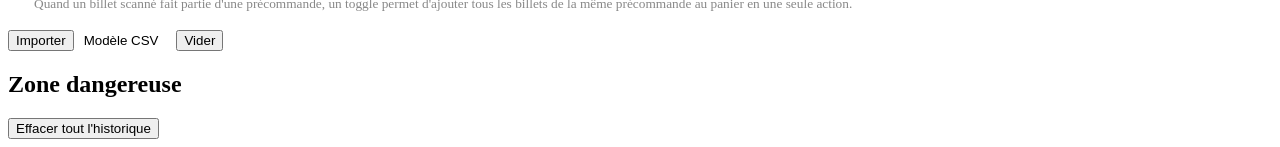
==== commit 9b466608: "feat(helloasso): group-scan via precommande_id + i18n strings When a customer prepays N items on Hel" ====
--- a/openkds/frontend/index.html
+++ b/openkds/frontend/index.html
@@ -63,6 +63,15 @@
         <div class="summary-sep"></div>
       </div>
 
+      <!-- Hello Asso ticket scanner — hidden when no tickets imported -->
+      <div id="scan-bar" class="scan-bar" style="display:none">
+        <button class="btn-scan" data-i18n="helloasso.scan_button" onclick="openScanner()">📷 Scanner un billet Hello Asso</button>
+        <div id="scan-active" class="scan-active" style="display:none">
+          <span id="scan-active-label" data-i18n="helloasso.scanned">Billet scanné</span>
+          <button onclick="clearScannedTicket()" class="scan-clear" data-i18n-aria-label="helloasso.detach" aria-label="Détacher">✕</button>
+        </div>
+      </div>
+
       <div class="action-buttons">
         <button id="btn-validate" class="btn-validate" data-i18n="order.validate" onclick="submitOrder()" disabled>
           VALIDER
@@ -244,6 +253,37 @@
       <button data-i18n="settings.colors_save" onclick="saveColors()" class="btn-save">Enregistrer les couleurs</button>
     </section>
 
+    <!-- Hello Asso prepaid tickets -->
+    <section class="settings-section">
+      <h2 data-i18n="helloasso.section">Billets Hello Asso</h2>
+      <p data-i18n="helloasso.import_desc" style="color:#888;font-size:.85rem;margin-bottom:8px">
+        Importer un CSV avec colonnes qr_code, customer_name, precommande_id (optionnel),
+        puis une colonne par item du menu (en-tête = id de l'item, valeur = quantité).
+      </p>
+      <div id="helloasso-summary" style="margin-bottom:8px;font-size:.9rem">—</div>
+      <label class="file-row">
+        <input type="file" id="input-helloasso-csv" accept=".csv,text/csv">
+      </label>
+      <br>
+      <label class="checkbox-label" style="margin-top:6px">
+        <input type="checkbox" id="input-helloasso-replace" checked>
+        <span data-i18n="helloasso.replace_existing">Remplacer les billets déjà importés</span>
+      </label>
+      <br>
+      <label class="checkbox-label" style="margin-top:6px">
+        <input type="checkbox" id="input-helloasso-group-scan">
+        <span data-i18n="helloasso.group_scan">Proposer "Ajouter toute la commande" au scan</span>
+      </label>
+      <small data-i18n="helloasso.group_scan_help" style="display:block;color:#888;margin:2px 0 0 26px">
+        Quand un billet scanné fait partie d'une précommande, un toggle permet d'ajouter
+        tous les billets de la même précommande au panier en une seule action.
+      </small>
+      <br>
+      <button data-i18n="helloasso.import" onclick="importHelloasso()" class="btn-save">Importer</button>
+      <button data-i18n="helloasso.template" onclick="downloadHelloassoTemplate()" class="btn-save" style="background:transparent;color:var(--text);border:1px solid var(--border)">Modèle CSV</button>
+      <button data-i18n="helloasso.clear" onclick="confirmClearHelloasso()" class="btn-reset" style="margin-left:8px">Vider</button>
+    </section>
+
     <!-- Reset -->
     <section class="settings-section settings-danger">
       <h2 data-i18n="settings.danger">Zone dangereuse</h2>
@@ -276,6 +316,53 @@
     </div>
   </div>
 
+  <!-- QR scanner -->
+  <div id="modal-scanner" class="modal modal-wide" style="display:none">
+    <h2 data-i18n="helloasso.scanner_title" style="margin:0 0 10px;font-size:1.1rem">Scanner un billet</h2>
+    <div id="scanner-stage">
+      <video id="scanner-video" playsinline muted autoplay
+             style="width:100%;border-radius:8px;background:#000;max-height:50vh"></video>
+      <p id="scanner-status" data-i18n="helloasso.scanner_point" style="color:#888;font-size:.85rem;margin-top:6px">
+        Pointez la caméra sur le QR code.
+      </p>
+    </div>
+    <div id="scanner-manual" style="display:none;margin-top:10px">
+      <p data-i18n="helloasso.scanner_manual" style="color:#888;font-size:.85rem">Caméra indisponible. Saisissez le code manuellement :</p>
+      <input type="text" id="scanner-manual-input" class="input-field" style="width:100%;margin-top:6px"
+             placeholder="187858951:639158372579863733">
+      <button data-i18n="helloasso.manual_submit" onclick="submitManualScan()" class="btn-save" style="margin-top:8px">Valider</button>
+    </div>
+    <div class="modal-actions" style="margin-top:12px">
+      <button data-i18n="modal.cancel" onclick="closeScanner()" class="btn-secondary">Annuler</button>
+    </div>
+  </div>
+
+  <!-- Ticket lookup result -->
+  <div id="modal-ticket" class="modal" style="display:none">
+    <h2 style="margin:0 0 10px;font-size:1.1rem" id="modal-ticket-title">Billet</h2>
+    <div id="modal-ticket-body" style="font-size:.95rem"></div>
+    <!-- Group-scan toggle: shown only when the ticket has a precommande and
+         helloasso_group_scan_enabled is on in settings. Wired in JS. -->
+    <label id="modal-ticket-group-row" class="checkbox-label" style="display:none;margin-top:12px;padding:10px;background:rgba(241,196,15,.1);border:1px solid var(--yellow);border-radius:6px">
+      <input type="checkbox" id="modal-ticket-group-toggle">
+      <span><strong data-i18n="helloasso.add_whole_order">Ajouter toute la commande</strong>
+        <small id="modal-ticket-group-summary" style="display:block;color:#888;margin-top:2px"></small>
+      </span>
+    </label>
+    <div class="modal-actions" style="margin-top:12px">
+      <button id="modal-ticket-confirm" data-i18n="helloasso.use" class="btn-validate" style="padding:10px 18px">Utiliser</button>
+      <button data-i18n="modal.cancel" onclick="closeModal()" class="btn-secondary">Annuler</button>
+    </div>
+  </div>
+
+  <div id="modal-clear-helloasso" class="modal" style="display:none">
+    <p data-i18n="helloasso.clear_confirm">Supprimer tous les billets Hello Asso importés ?</p>
+    <div class="modal-actions">
+      <button data-i18n="helloasso.delete" onclick="clearHelloasso()" class="btn-danger">Supprimer</button>
+      <button data-i18n="modal.cancel" onclick="closeModal()" class="btn-secondary">Annuler</button>
+    </div>
+  </div>
+
   <div id="modal-reset1" class="modal" style="display:none">
     <p data-i18n="modal.reset_q">Effacer tout l'historique et remettre le compteur à 1 ?</p>
     <div class="modal-actions">
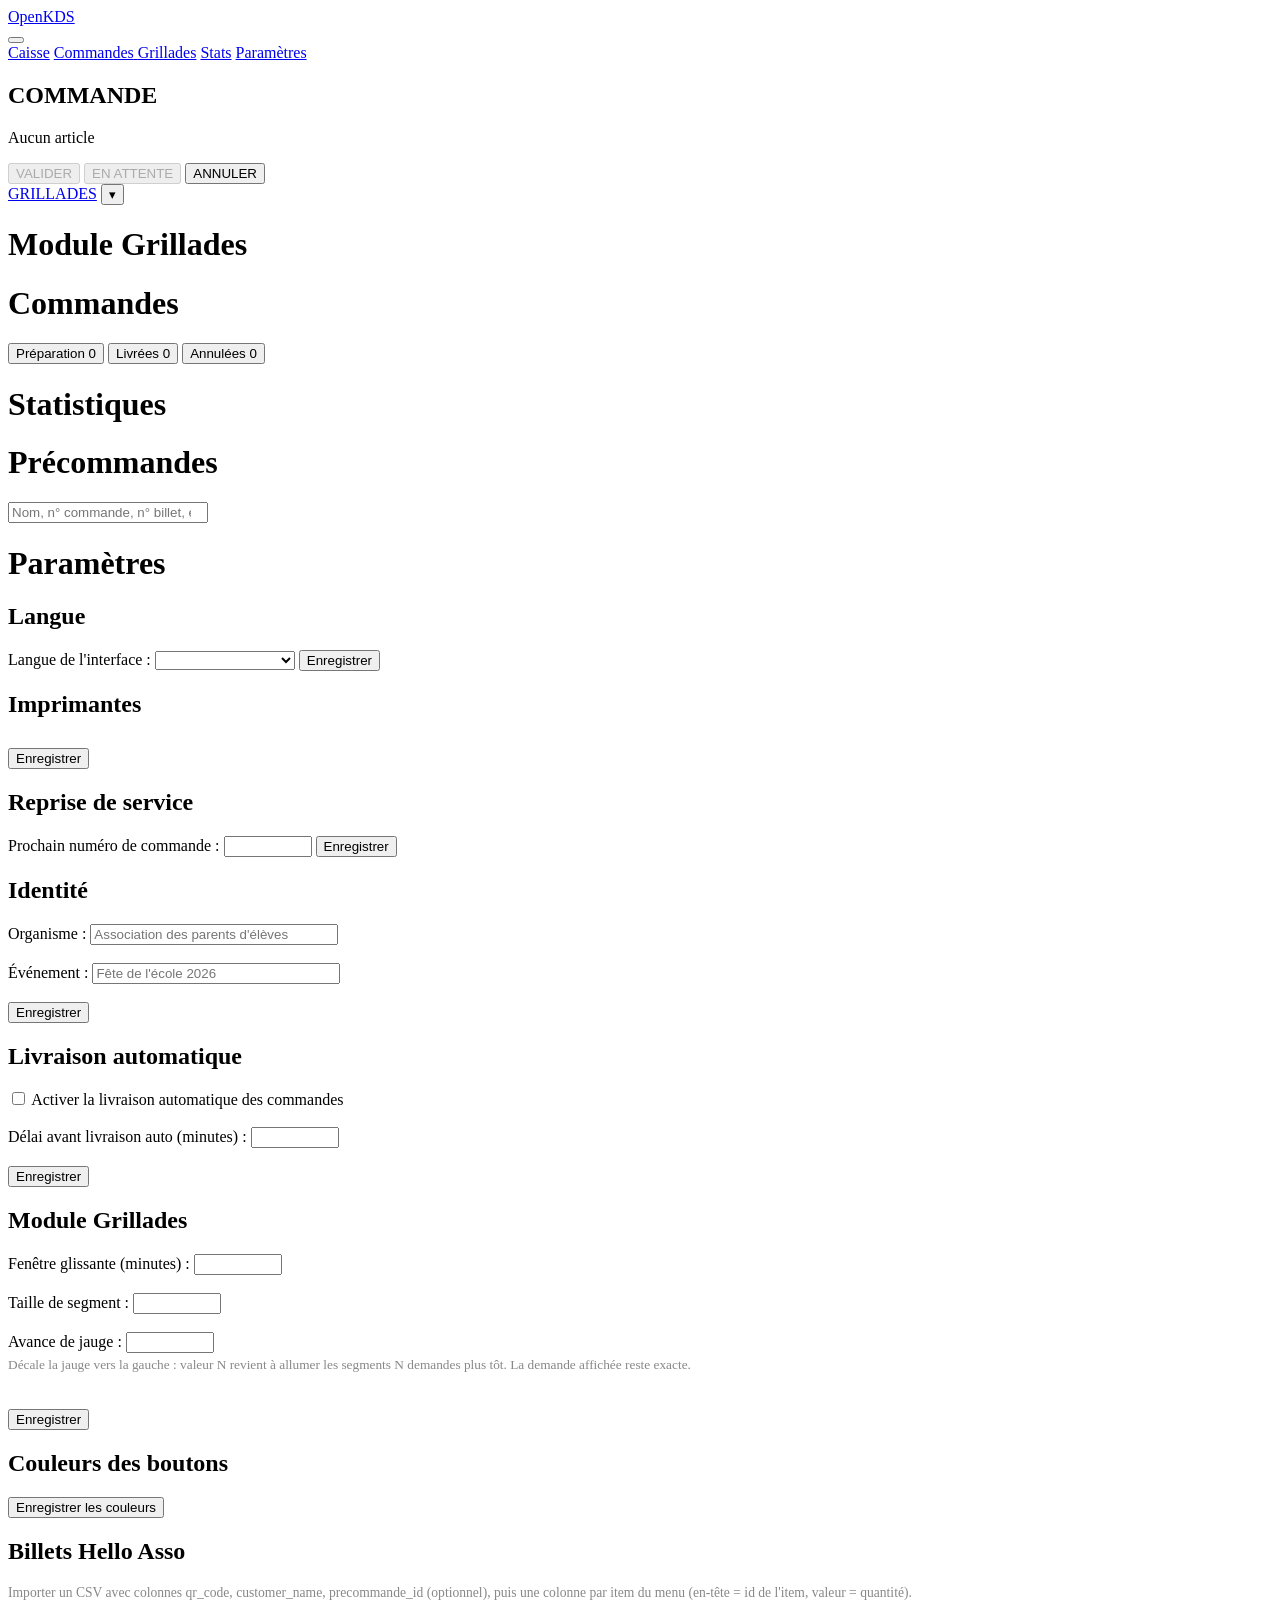
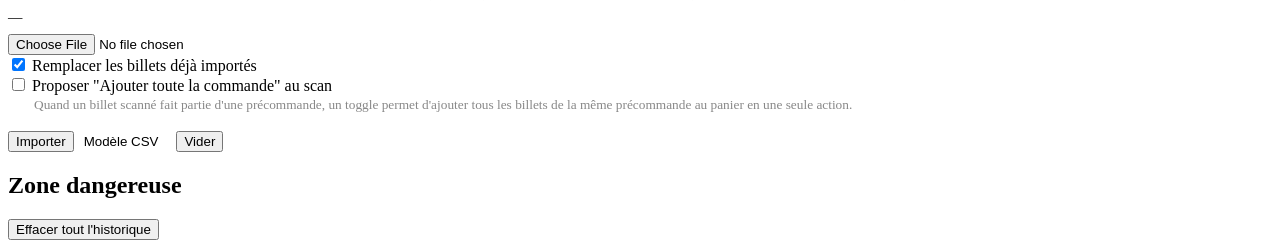
==== commit b01f048e: "feat(helloasso): /precommandes browse page + raw CSV import A new page lets the cashier search Hello" ====
--- a/openkds/frontend/index.html
+++ b/openkds/frontend/index.html
@@ -29,6 +29,7 @@
     <a href="/orders" class="nav-btn" data-link>
       <span data-i18n="nav.commandes">Commandes</span> <span id="cmd-nav-badge" class="nav-badge" style="display:none">0</span>
     </a>
+    <a href="/precommandes" id="nav-precommandes" class="nav-btn" data-link data-i18n="nav.precommandes" style="display:none">Précommandes</a>
     <a href="/grill" class="nav-btn" data-link data-i18n="nav.grill">Grillades</a>
     <a href="/stats" class="nav-btn" data-link data-i18n="nav.stats">Stats</a>
     <a href="/settings" class="nav-btn" data-link data-i18n="nav.settings">Paramètres</a>
@@ -141,6 +142,22 @@
     <h1 data-i18n="screen.stats">Statistiques</h1>
   </div>
   <div id="stats-content" class="stats-content">
+    <!-- Populated by JS -->
+  </div>
+</div>
+
+<!-- ══════════════════════════ PRECOMMANDES (/precommandes) ═══════════════════ -->
+<div id="screen-precommandes" class="screen">
+  <div class="screen-header" style="gap:14px;flex-wrap:wrap">
+    <h1 data-i18n="screen.precommandes">Précommandes</h1>
+    <input type="search" id="precommandes-search" class="input-field"
+           style="flex:1;min-width:200px;max-width:400px"
+           data-i18n-placeholder="precommandes.search_placeholder"
+           placeholder="Nom, n° commande, n° billet, email…"
+           oninput="renderPrecommandesList()">
+    <span id="precommandes-counter" style="color:var(--text-muted);font-size:.85rem"></span>
+  </div>
+  <div id="precommandes-list" class="precommandes-list">
     <!-- Populated by JS -->
   </div>
 </div>
